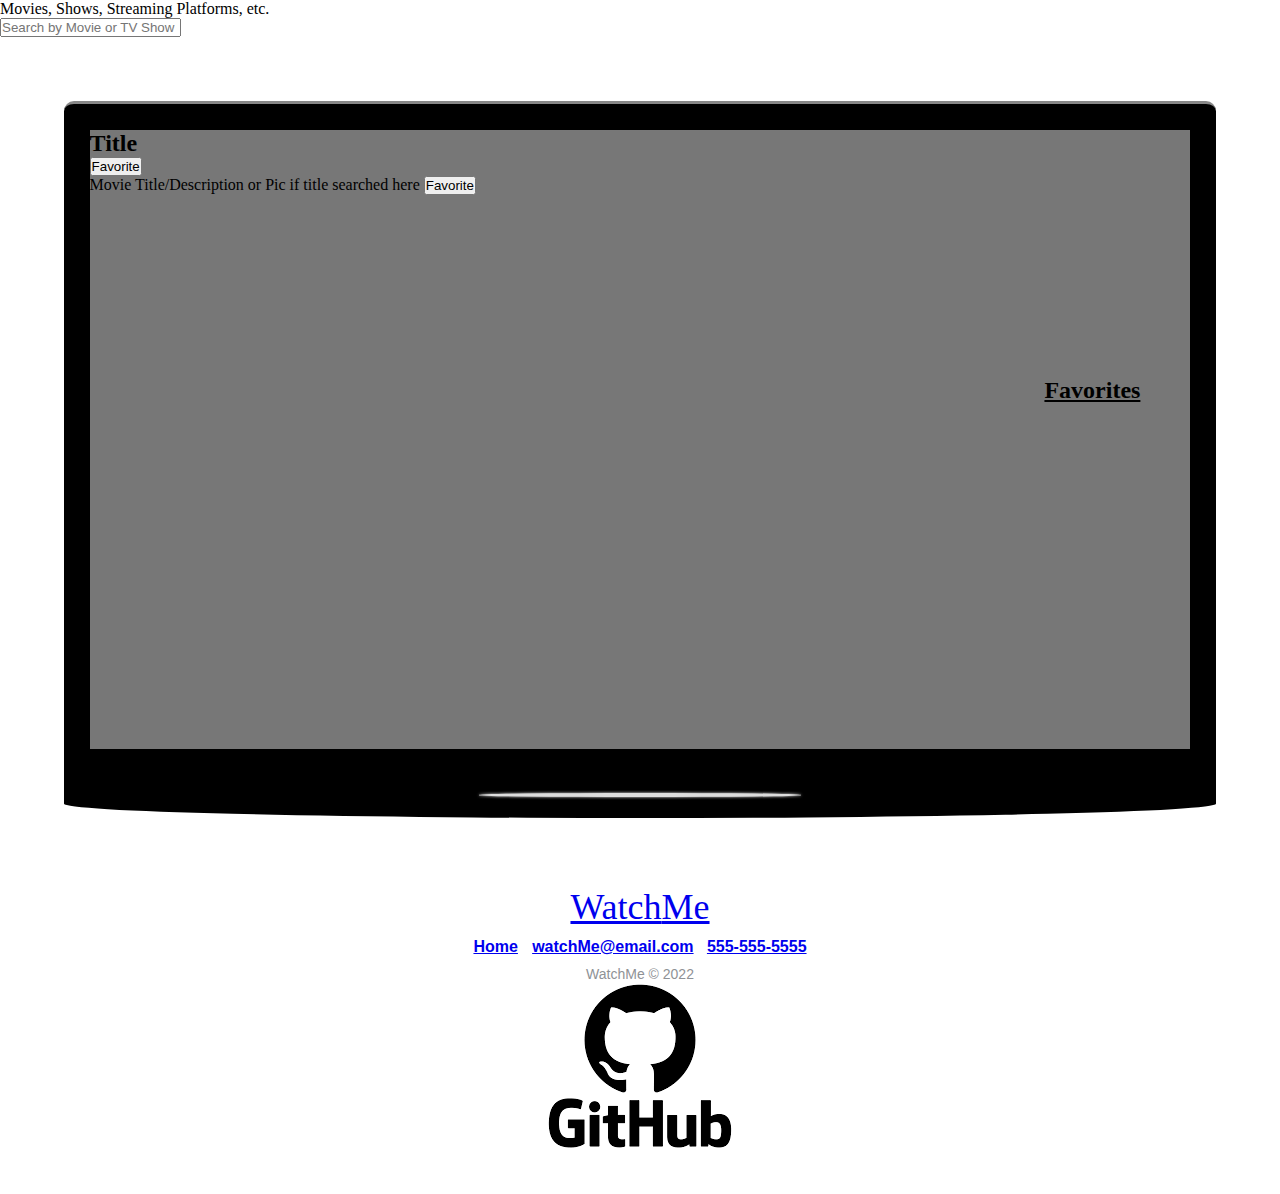
==== index.html @ 4eec97c4 "Using a div to contain list + add a header" ====
<!DOCTYPE html>
<html lang="en">

<head>
  <meta charset="UTF-8">
  <meta http-equiv="X-UA-Compatible" content="IE=edge">
  <meta name="viewport" content="width=device-width, initial-scale=1.0">
  <title>Watch Me</title>
  <script src="https://cdn.tailwindcss.com"></script>
  <link rel="stylesheet" href="./assets/css/styles.css">
</head>





<body class="bg-neutral-400">

  <nav class="text-center">
    Movies, Shows, Streaming Platforms, etc.
  </nav>


  <section class="flex flex-col items-center relative my-4">
    <form id="search" class="w-5/6 md:w-3/4 mb-4">
      <input type="text" class="w-full px-2 py-4 rounded" placeholder="Search by Movie or TV Show">
    </form>
    <ul id="search-results" class="hidden w-5/6 md:w-3/4 rounded py-2 absolute z-10 bg-white drop-shadow-md">
    </ul>
  </section>

  <div id="container">
    <div id="monitor">
      <div id="monitorscreen">
        <h2 id="title">Title
        </h2>
        <button id="favorite-btn" class="bg-blue-500 hover:bg-blue-700 text-white font-bold py-2 px-4 border border-blue-700 rounded mr-50">Favorite</button>
        <div id="listDiv">
          <h3 id="favoritesHead">Favorites</h3>
          <ul id="displayFavorites" class="pt-20">
        </ul>
      </div>


        <div class="pic-ctn">
          <img src="./images/ef4b93ef8f7157de3f97ae1ff5d21b56_0526bb98-1f4a-4da5-b928-b0025f5e6371_500x749.jpg.webp" alt="" class="pic">

          <img src="./images/1a7b27e981cb1bbf80bac6a99aa06e48_091dd88c-6bcb-48d4-b2ce-b1f0a1de37da_480x.progressive.jpg.webp" alt="" class="pic">
          <img
            src="./images/Jurassic_World_poster.jpeg"
            alt="" class="pic">
          <img
            src="./images/the-batman-poster-2021-1 Small Small.jpeg"
            alt="" class="pic">
          <img
            src="./images/f8a4910b59f3602bd5953b34d8bc67a7_e4e0bf69-2dbd-46d7-a050-65fb4cb570be_480x.progressive.jpg.webp"
            alt="" class="pic">
        </div>


        <!--*<div>Streaming Platforms Here</div> -->
        <div class="grid grid-flow-row rows-max grid flex justify-end gap-2 w-1/6">
          <a href="https://netflix.com">
            <img src="./images/Netflix.jpg" alt="Netflix Logo">
          </a><a href="https://www.amazon.com/Prime-Video/b?node=2676882011">
            <img src="./images/Amazon.png" alt="Amazon=Prime">
          </a><a href="https://www.hbomax.com/">
            <img src="./images/HBO-Max.png" alt="HBO-Max">
          </a><a href="https://www.disneyplus.com/welcome/stream-now">
            <img src=" ./images/Disney+.png" alt="Disney+">
          </a><a href=" https://www.hulu.com/welcome?orig_referrer=https%3A%2F%2Fwww.google.com%2F">
            <img src="./images/Hulu.png" alt="Hulu">
          </a>

        </div>








        <div href=" https://www.hulu.com/welcome?orig_referrer=https%3A%2F%2Fwww.google.com%2F">
          <span id="title-text">Movie Title/Description or Pic if title searched here</span>
          <button id="favorite-btn"
            class="bg-blue-500 hover:bg-blue-700 text-white font-bold py-2 px-4 border border-blue-700 rounded mr-50">Favorite</button>
          <ul id="displayFavorites" class="pt-20"></ul>

        </div>

      </div>>
    </div><a href=" https://www.hulu.com/welcome?orig_referrer=https%3A%2F%2Fwww.google.com%2F">
    </a>
  </div><a href=" https://www.hulu.com/welcome?orig_referrer=https%3A%2F%2Fwww.google.com%2F">






    <footer class="footer-distributed bg-stone-700 text-center">

      <div class="inset-x-0 bottom-0">

        <h3 class="text-white-600">Watch<span class="text-blue-400">Me</span></h3>

        <p class="footer-links">
          <a href="#">Home</a>
          ·
          <a href="#">watchMe@email.com</a>
          .
          <a href="#">555-555-5555</a>
        </p>

        <p class="footer-company-name">WatchMe © 2022</p>

        <div class="icon">
          <a href="https://github.com/mcarson24/watch_me">
            <img src="images/github-icon.png" alt="Github Projects Page">
          </a>

        </div>

      </div>
    </footer>
    <script src="https://cdn.tailwindcss.com"></script>
    <script src="./assets/js/app.js"></script>
</body>

</html>
---- assets/css/styles.css ----
* {
  margin: 0;
  padding: 0;
  box-sizing: border-box;
}

#container {
  max-width: auto;
  margin: auto;
}

#monitor {
	background: #000; 
	position: relative;
	border-top: 3px solid #888; 
	margin: 5%;
	padding: 2% 2% 4% 2%; 
	border-radius: 10px; 
	border-bottom-left-radius: 50% 2%; 
	border-bottom-right-radius: 50% 2%; 
	transition: margin-right 1s;
}

#monitor:after {
	content: '';
	display: block;
	position: absolute;
	bottom: 3%;
	left: 36%;
	height: .5%; 
	width: 28%;
	background: #ddd; 
	border-radius: 50%; 
	box-shadow: 0 0 3px 0 white; 
}

#monitorscreen {
  background-color: #777;
	background-size: cover; 
	background-position: top center;
	height: 0; 
	padding-bottom: 56.25%; 
	position: relative;
	overflow: hidden;
}

div > #monitorscreen > img {
	justify-content: end;

}

.grid {
	display: none;
}


.footer-distributed{
	box-sizing: border-box;
	width: 100%;
	font: bold 16px sans-serif;
	text-align: center;
	padding: 4px 60px 40px;
	overflow: hidden;
}

/* Footer styles */

.footer-distributed h3{

	font: normal 36px 'Roboto', cursive;
	margin: 0 0 10px;
}


.footer-distributed .footer-links{
	color:  #ffffff;
	margin: 0 0 10px;
	padding: 0;
}

.footer-distributed .footer-company-name{
	color:  #8f9296;
	font-size: 14px;
	font-weight: normal;
	margin: 0;
}

footer {
  display: flex;
  justify-content: center;
}



#listDiv{
	float: right;
	position: relative;
	top: 220px;
}

#favoritesHead{
	position: absolute;
	right: 50px;
	font-size: 24px;
	text-decoration: underline;
}







/**End of footer style */

@media all and (min-width: 960px) {
	#monitor {
		-webkit-animation: tvflicker .2s infinite alternate; 
		-moz-animation:    tvflicker .5s infinite alternate; 
		-o-animation:      tvflicker .5s infinite alternate; 
		animation:         tvflicker .5s infinite alternate; 
	}

	@-webkit-keyframes tvflicker {
	  0%   { box-shadow: 0 0 100px 0 rgba(200,235,255,0.4); }
	  100% { box-shadow: 0 0 95px 0 rgba(200,230,255,0.45); }
	}
	@-moz-keyframes tvflicker {
	  0%   { box-shadow: 0 0 100px 0 rgba(225,235,255,0.4); }
	  100% { box-shadow: 0 0 60px 0 rgba(200,220,255,0.6); }
	}
	@-o-keyframes tvflicker {
	  0%   { box-shadow: 0 0 100px 0 rgba(225,235,255,0.4); }
	  100% { box-shadow: 0 0 60px 0 rgba(200,220,255,0.6); }
	}
	@keyframes tvflicker {
	  0%   { box-shadow: 0 0 100px 0 rgba(225,235,255,0.4); }
	  100% { box-shadow: 0 0 60px 0 rgba(200,220,255,0.6); }
	}
}

#search-results {
  top: 65px;
}
html, body {
	margin: 0;
	padding: 0;
  }
  
  .pic-ctn {
	width: 100vw;
	height: 200px;
  }
  
  @keyframes display {
	0% {
	  transform: translateX(200px);
	  opacity: 0;
	}
	10% {
	  transform: translateX(0);
	  opacity: 1;
	}
	20% {
	  transform: translateX(0);
	  opacity: 1;
	}
	30% {
	  transform: translateX(-200px);
	  opacity: 0;
	}
	100% {
	  transform: translateX(-200px);
	  opacity: 0;
	}
  }
  
  .pic-ctn {
	position:absolute;
	right: 0px; bottom: 10;
	height: 30px;
	width: 100px;

  }
  
  .pic-ctn > img {
	position: absolute;
	top: 0;
	left: calc(0 - 100px);
	opacity: 0;
	animation: display 10s infinite;
  }
  
  img:nth-child(2) {
	animation-delay: 2s;
  }
  img:nth-child(3) {
	animation-delay: 4s;
  }
  img:nth-child(4) {
	animation-delay: 6s;
  }
  img:nth-child(5) {
	animation-delay: 8s;
  }
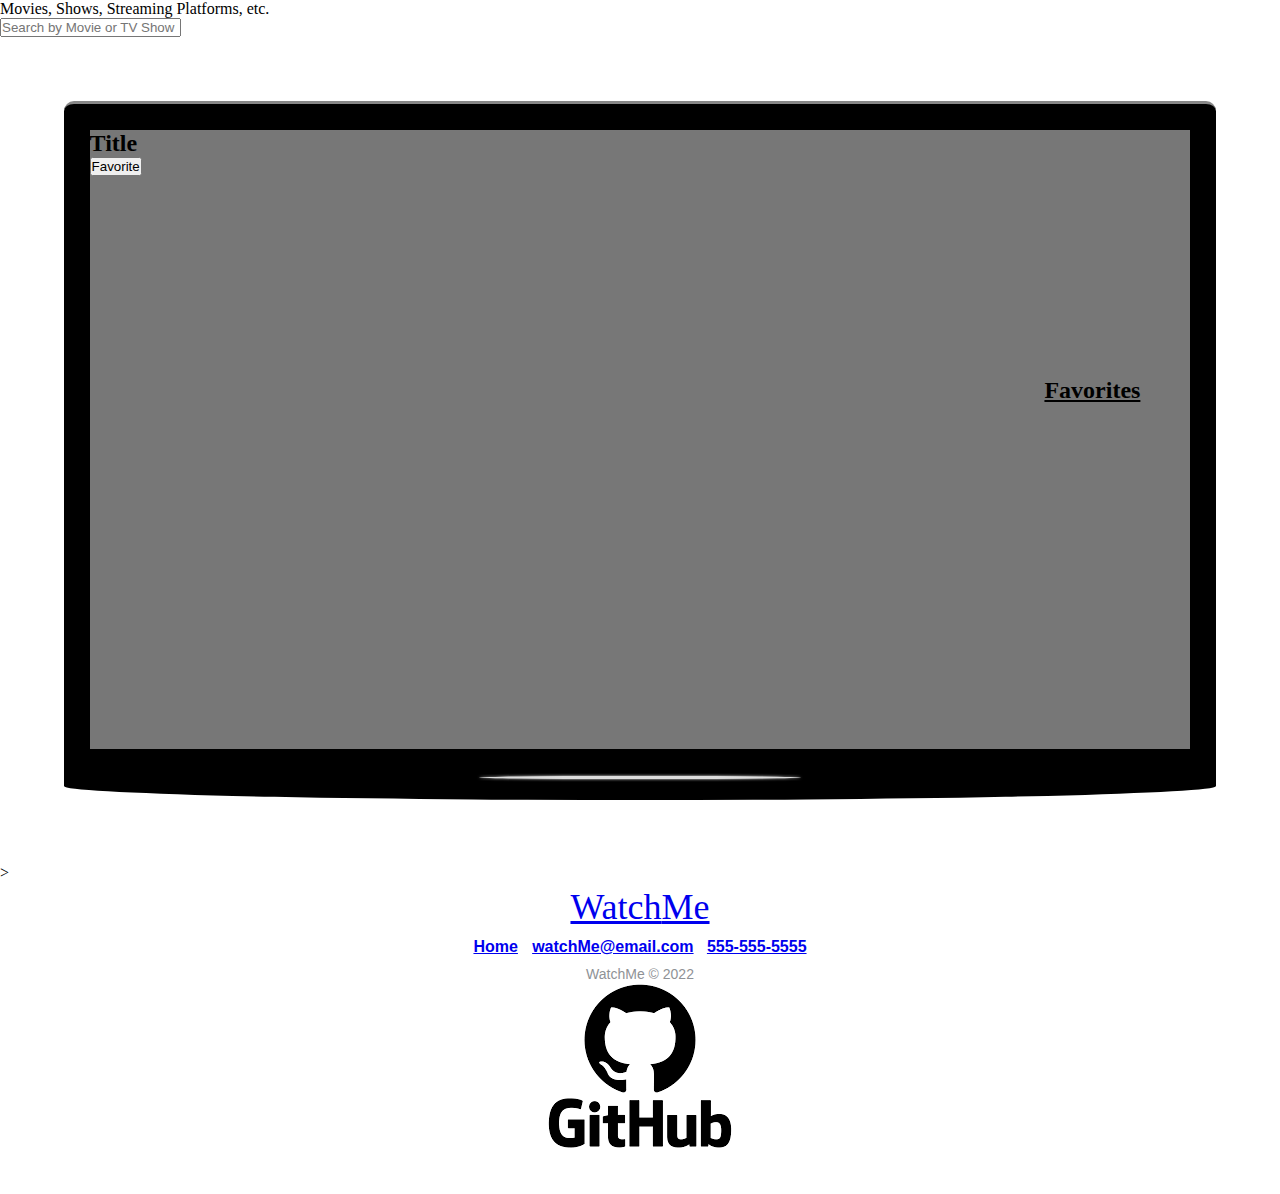
==== commit 10a9052d: "Deleted extra content" ====
--- a/index.html
+++ b/index.html
@@ -78,15 +78,6 @@
 
 
 
-
-
-
-        <div href=" https://www.hulu.com/welcome?orig_referrer=https%3A%2F%2Fwww.google.com%2F">
-          <span id="title-text">Movie Title/Description or Pic if title searched here</span>
-          <button id="favorite-btn"
-            class="bg-blue-500 hover:bg-blue-700 text-white font-bold py-2 px-4 border border-blue-700 rounded mr-50">Favorite</button>
-          <ul id="displayFavorites" class="pt-20"></ul>
-
         </div>
 
       </div>>
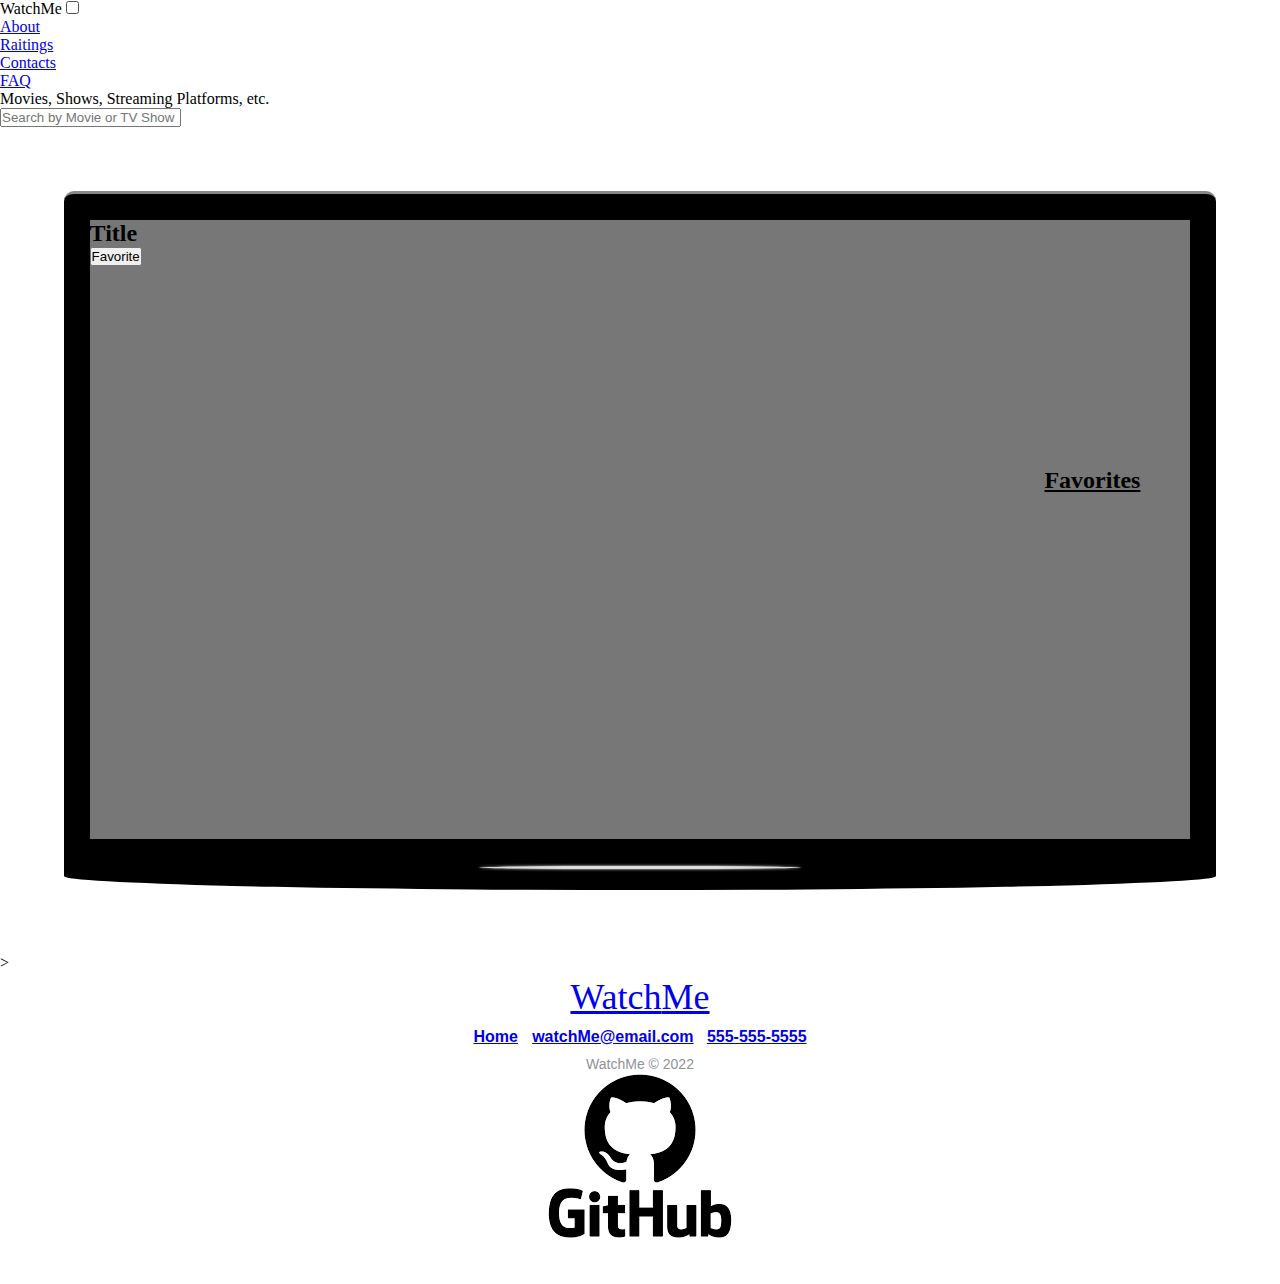
==== commit b053b7b2: "Merge pull request #18 from mcarson24/feature/making-favorites-list" ====
--- a/index.html
+++ b/index.html
@@ -8,6 +8,8 @@
   <title>Watch Me</title>
   <script src="https://cdn.tailwindcss.com"></script>
   <link rel="stylesheet" href="./assets/css/styles.css">
+
+
 </head>
 
 
@@ -17,6 +19,33 @@
 <body class="bg-neutral-400">
 
   <nav class="text-center">
+
+
+    
+
+    <nav>
+
+      <label for="touch"><span>WatchMe</span></label>
+      <input type="checkbox" id="touch">
+      <meta name="viewport" content="width=device-width, initial-scale=1.0">
+      
+      
+
+      <ul class="slide">
+        <li><a href="#">About</a></li>
+        <li><a href="#">Raitings</a></li>
+        <li><a href="#">Contacts</a></li>
+        <li><a href="#">FAQ</a></li>
+      </ul>
+
+    </nav>
+
+    <feGaussianBlur in="SourceGraphic" stdDeviation="10" result="blur" />
+    <feColorMatrix in="blur" type="matrix" values="1 0 0 0 0  0 1 0 0 0  0 0 1 0 0  0 0 0 18 -7" result="goo" />
+    <feBlend in="SourceGraphic" in2="goo" />
+    </filter>
+    </svg>
+
     Movies, Shows, Streaming Platforms, etc.
   </nav>
 
@@ -43,15 +72,14 @@
 
 
         <div class="pic-ctn">
-          <img src="./images/ef4b93ef8f7157de3f97ae1ff5d21b56_0526bb98-1f4a-4da5-b928-b0025f5e6371_500x749.jpg.webp" alt="" class="pic">
+          <img src="./images/ef4b93ef8f7157de3f97ae1ff5d21b56_0526bb98-1f4a-4da5-b928-b0025f5e6371_500x749.jpg.webp"
+            alt="" class="pic">
 
-          <img src="./images/1a7b27e981cb1bbf80bac6a99aa06e48_091dd88c-6bcb-48d4-b2ce-b1f0a1de37da_480x.progressive.jpg.webp" alt="" class="pic">
           <img
-            src="./images/Jurassic_World_poster.jpeg"
+            src="./images/1a7b27e981cb1bbf80bac6a99aa06e48_091dd88c-6bcb-48d4-b2ce-b1f0a1de37da_480x.progressive.jpg.webp"
             alt="" class="pic">
-          <img
-            src="./images/the-batman-poster-2021-1 Small Small.jpeg"
-            alt="" class="pic">
+          <img src="./images/Jurassic_World_poster.jpeg" alt="" class="pic">
+          <img src="./images/the-batman-poster-2021-1 Small Small.jpeg" alt="" class="pic">
           <img
             src="./images/f8a4910b59f3602bd5953b34d8bc67a7_e4e0bf69-2dbd-46d7-a050-65fb4cb570be_480x.progressive.jpg.webp"
             alt="" class="pic">
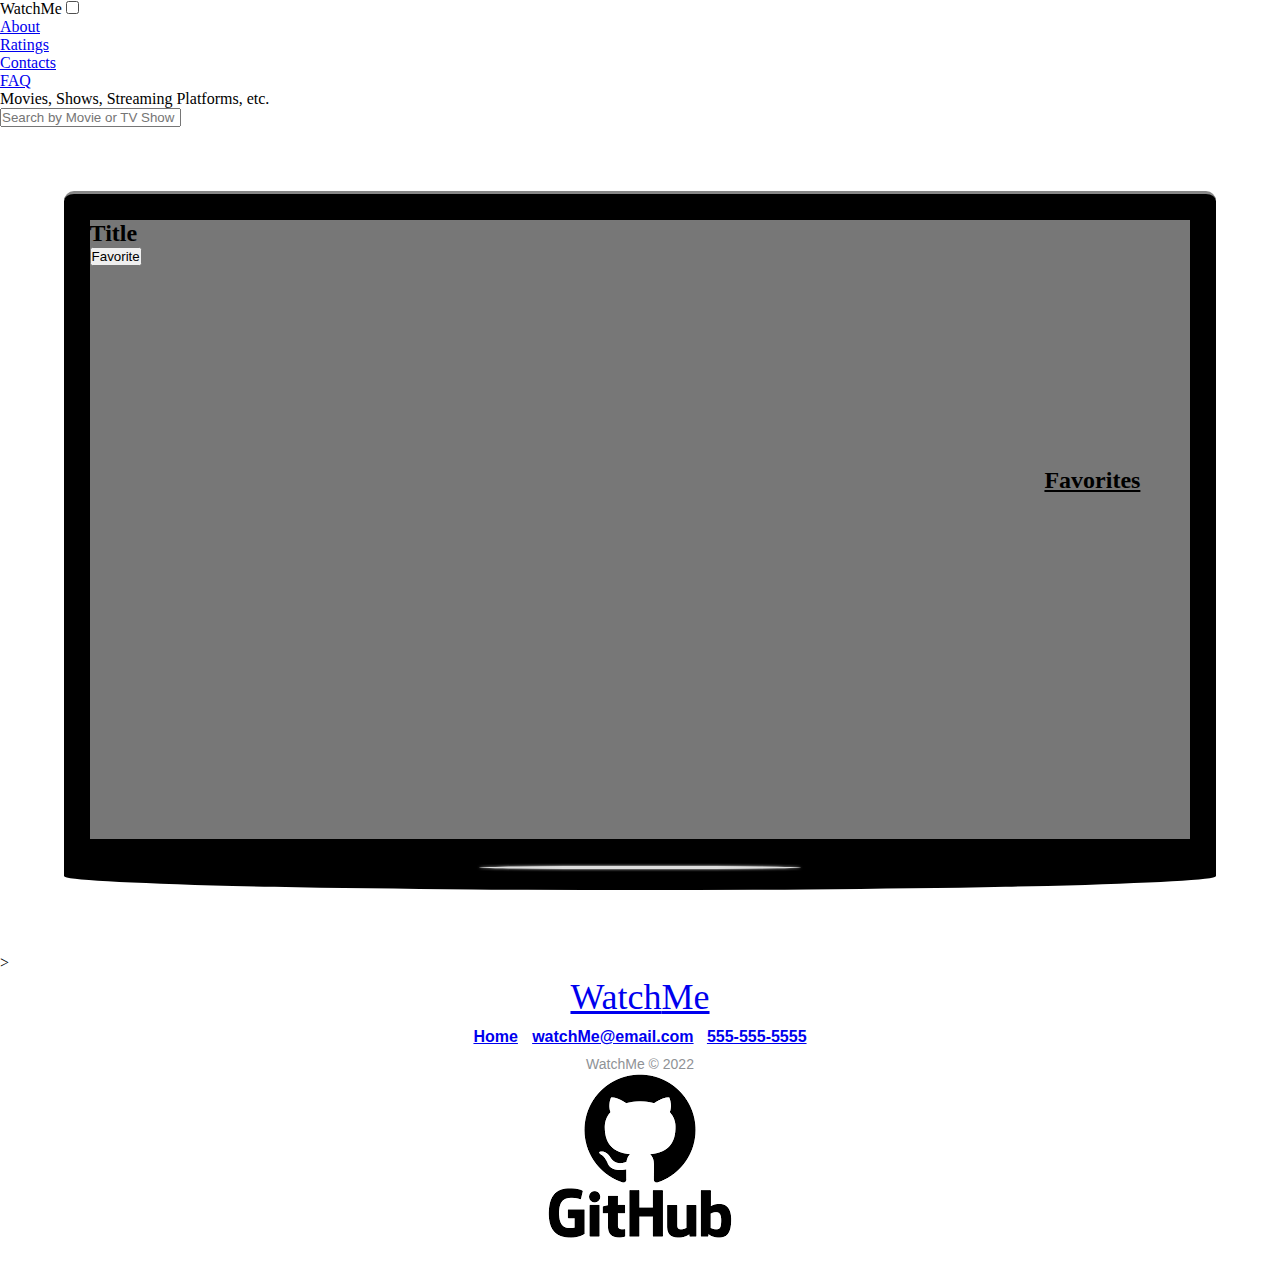
==== commit 6c1a50c5: "Merge pull request #20 from mcarson24/feature/making-favorites-list" ====
--- a/index.html
+++ b/index.html
@@ -24,20 +24,14 @@
     
 
     <nav>
-
       <label for="touch"><span>WatchMe</span></label>
       <input type="checkbox" id="touch">
-      <meta name="viewport" content="width=device-width, initial-scale=1.0">
-      
-      
-
       <ul class="slide">
         <li><a href="#">About</a></li>
-        <li><a href="#">Raitings</a></li>
+        <li><a href="#">Ratings</a></li>
         <li><a href="#">Contacts</a></li>
         <li><a href="#">FAQ</a></li>
       </ul>
-
     </nav>
 
     <feGaussianBlur in="SourceGraphic" stdDeviation="10" result="blur" />
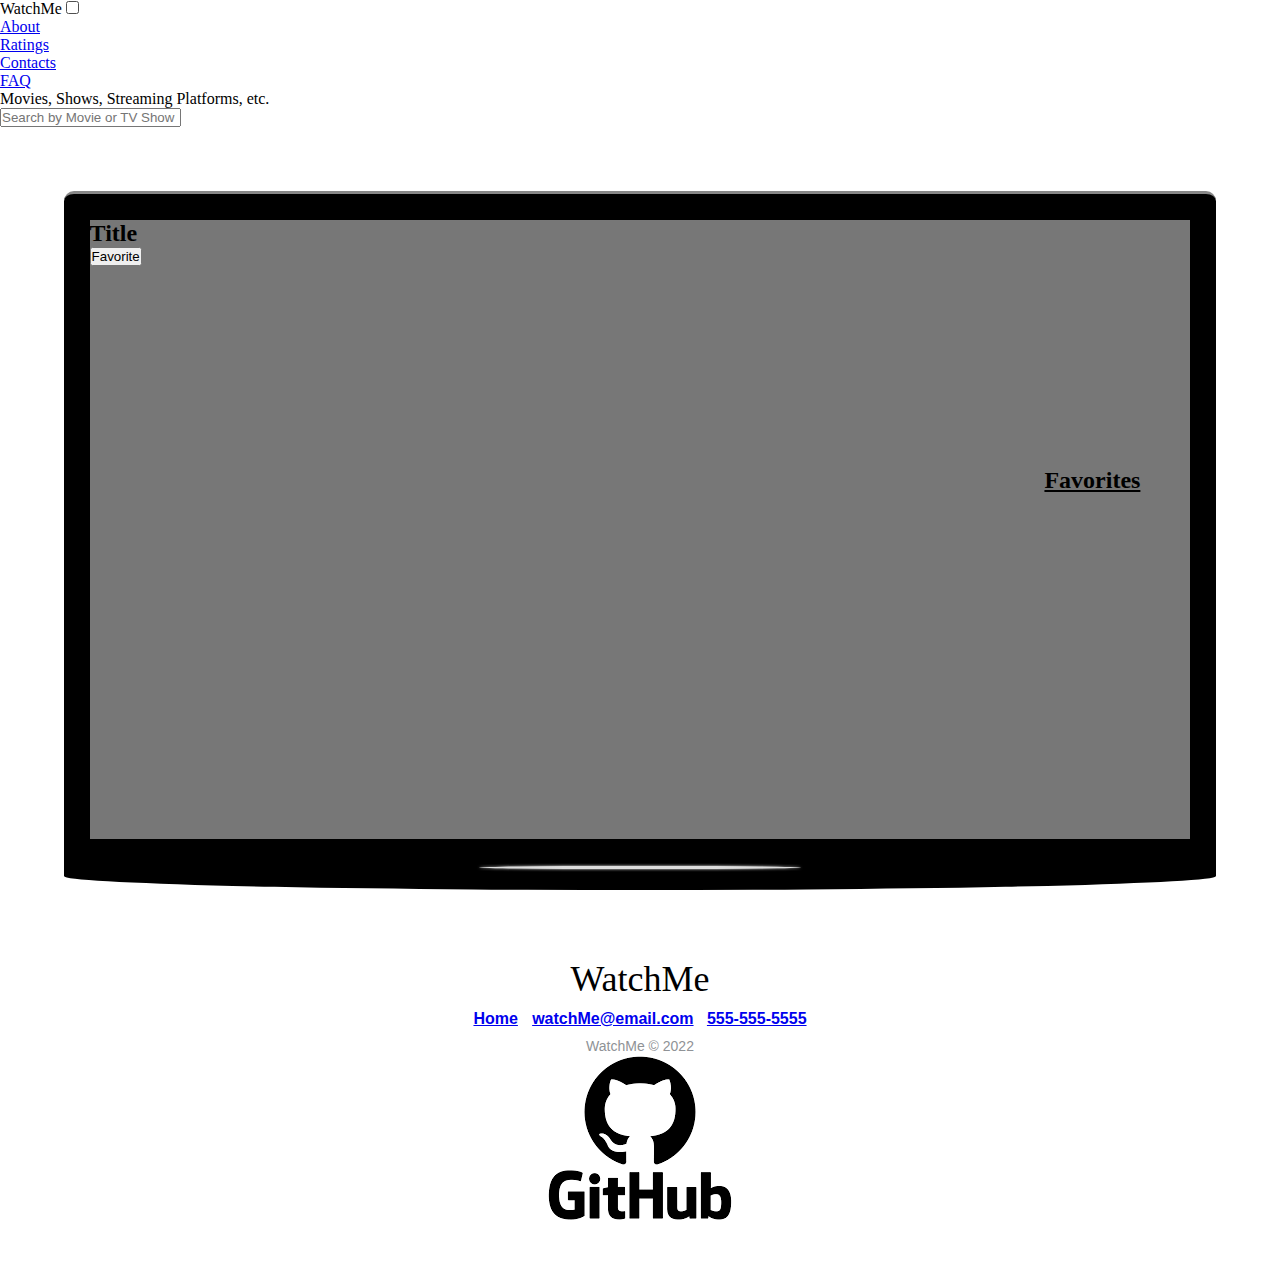
==== commit 68bc3520: "fixed the footer and div's" ====
--- a/index.html
+++ b/index.html
@@ -21,7 +21,7 @@
   <nav class="text-center">
 
 
-    
+
 
     <nav>
       <label for="touch"><span>WatchMe</span></label>
@@ -57,12 +57,13 @@
       <div id="monitorscreen">
         <h2 id="title">Title
         </h2>
-        <button id="favorite-btn" class="bg-blue-500 hover:bg-blue-700 text-white font-bold py-2 px-4 border border-blue-700 rounded mr-50">Favorite</button>
+        <button id="favorite-btn"
+          class="bg-blue-500 hover:bg-blue-700 text-white font-bold py-2 px-4 border border-blue-700 rounded mr-50">Favorite</button>
         <div id="listDiv">
           <h3 id="favoritesHead">Favorites</h3>
           <ul id="displayFavorites" class="pt-20">
-        </ul>
-      </div>
+          </ul>
+        </div>
 
 
         <div class="pic-ctn">
@@ -100,13 +101,11 @@
 
 
 
-        </div>
+      </div>
 
-      </div>>
-    </div><a href=" https://www.hulu.com/welcome?orig_referrer=https%3A%2F%2Fwww.google.com%2F">
-    </a>
-  </div><a href=" https://www.hulu.com/welcome?orig_referrer=https%3A%2F%2Fwww.google.com%2F">
+    </div>
 
+  </div>
 
 
 
@@ -116,7 +115,7 @@
 
       <div class="inset-x-0 bottom-0">
 
-        <h3 class="text-white-600">Watch<span class="text-blue-400">Me</span></h3>
+        <h3 class="text-white-600">Watch<span1 class="text-blue-400">Me</span1></h3>
 
         <p class="footer-links">
           <a href="#">Home</a>
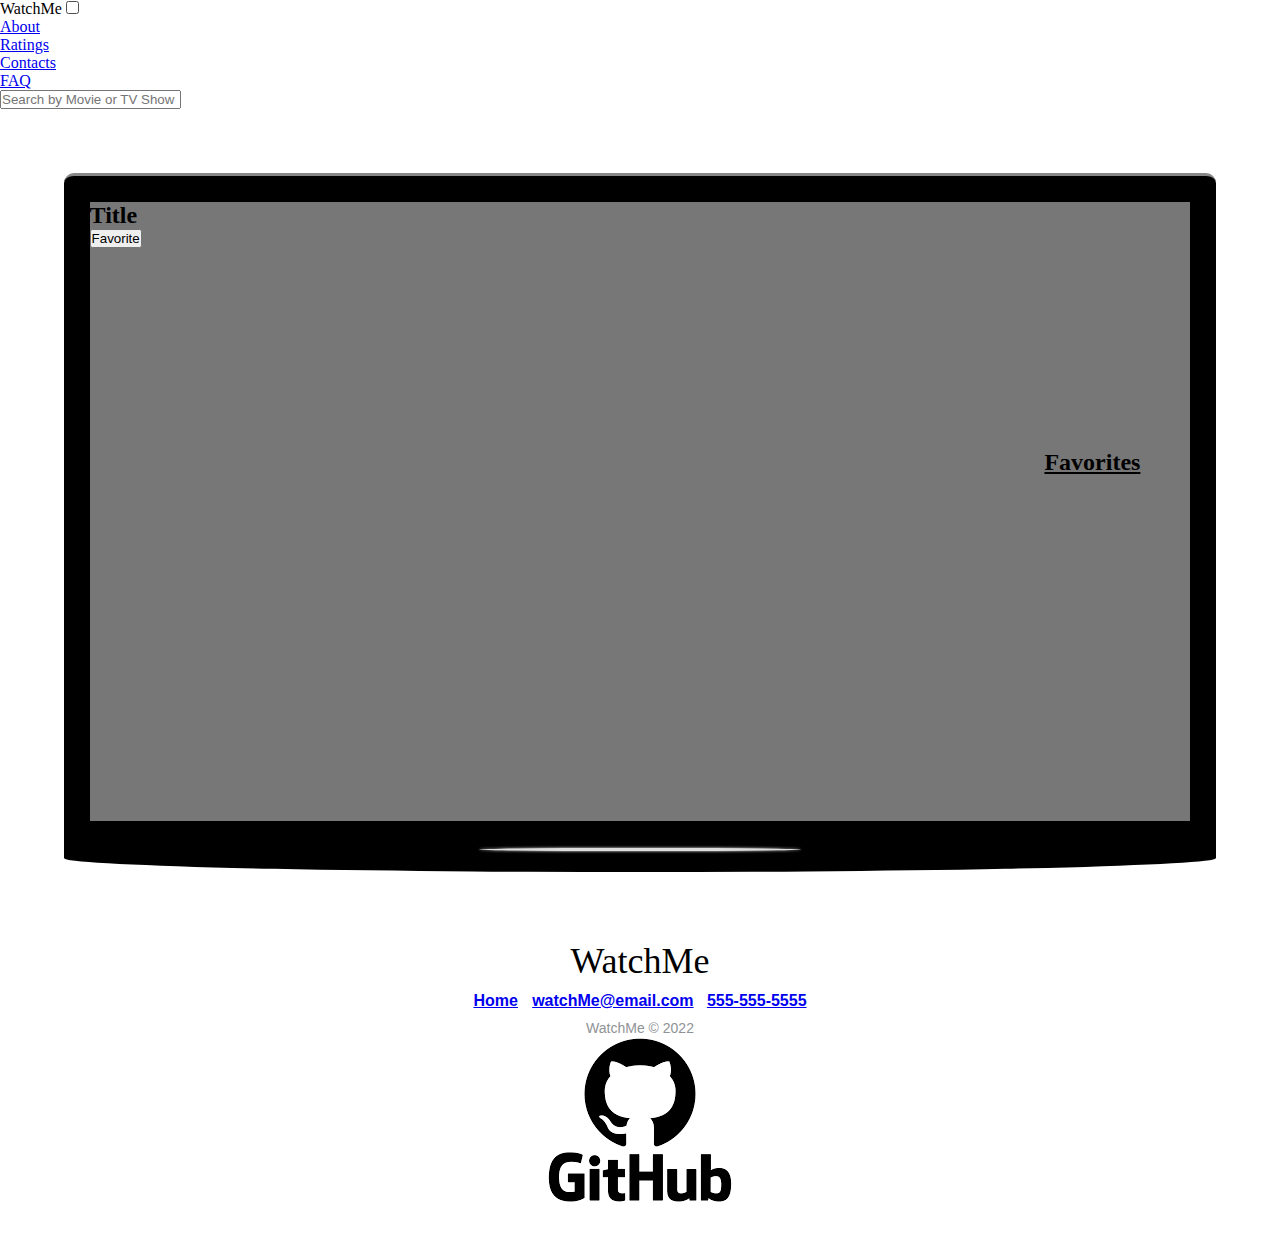
==== commit 19639347: "Merge pull request #22 from mcarson24/feature/styles" ====
--- a/index.html
+++ b/index.html
@@ -40,7 +40,6 @@
     </filter>
     </svg>
 
-    Movies, Shows, Streaming Platforms, etc.
   </nav>
 
 
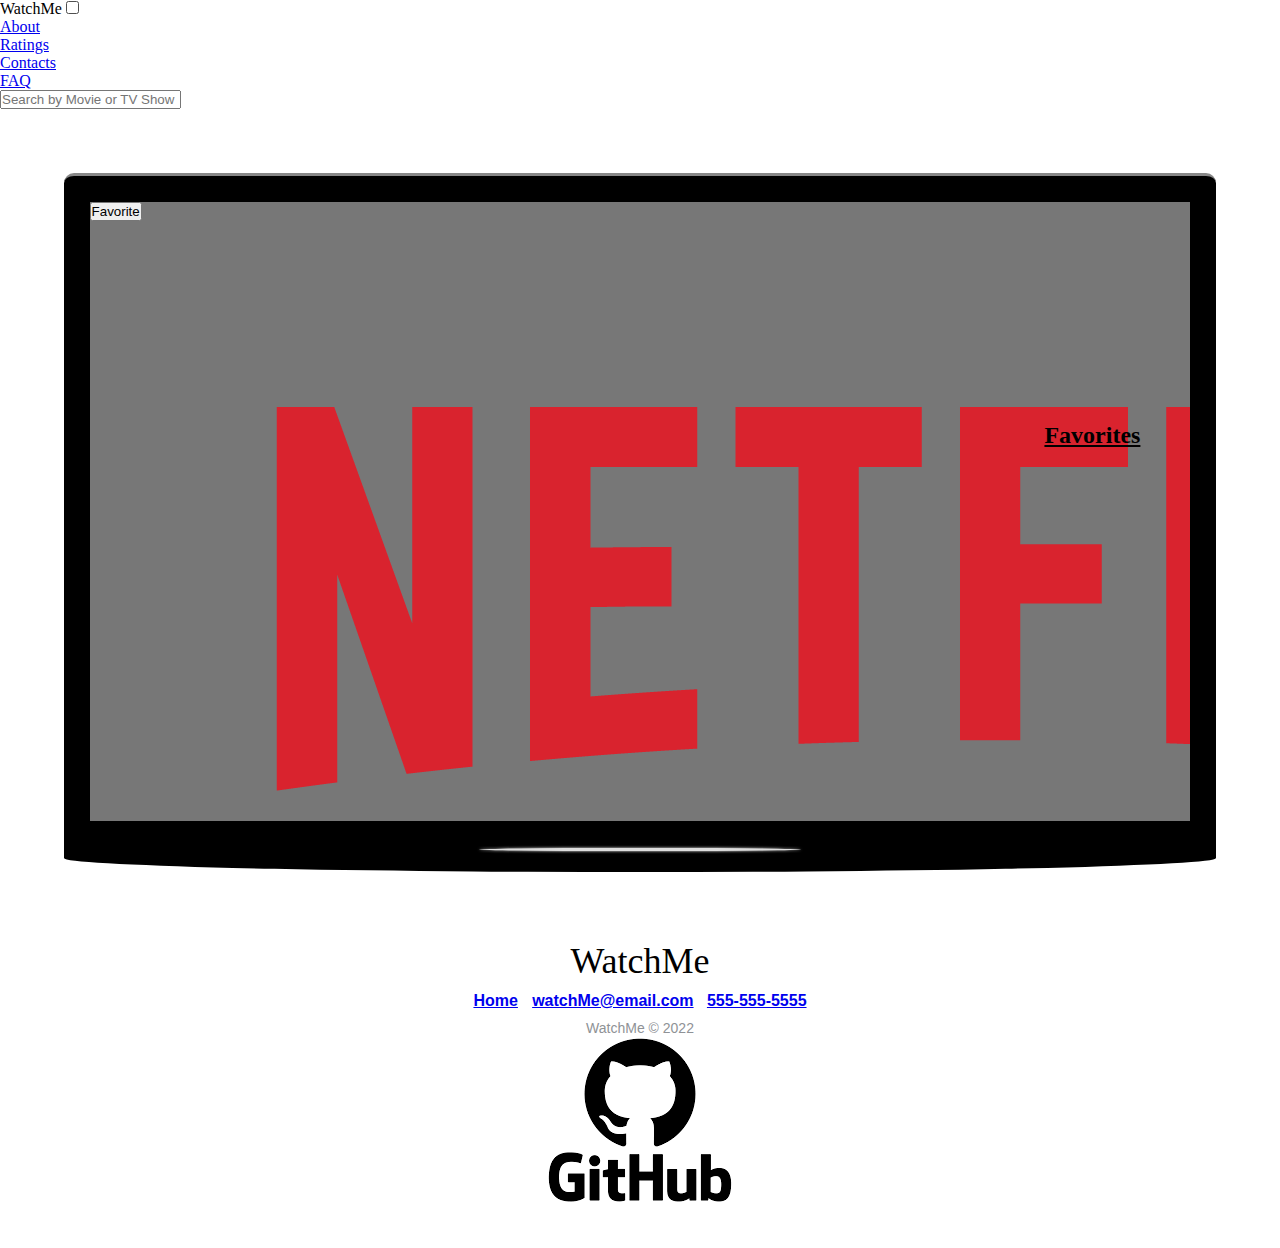
==== commit e7e78592: "More clean up / add new images" ====
--- a/index.html
+++ b/index.html
@@ -1,48 +1,23 @@
 <!DOCTYPE html>
 <html lang="en">
-
 <head>
   <meta charset="UTF-8">
   <meta http-equiv="X-UA-Compatible" content="IE=edge">
   <meta name="viewport" content="width=device-width, initial-scale=1.0">
   <title>Watch Me</title>
-  <script src="https://cdn.tailwindcss.com"></script>
   <link rel="stylesheet" href="./assets/css/styles.css">
-
-
 </head>
-
-
-
-
-
 <body class="bg-neutral-400">
-
   <nav class="text-center">
-
-
-
-
-    <nav>
-      <label for="touch"><span>WatchMe</span></label>
-      <input type="checkbox" id="touch">
-      <ul class="slide">
-        <li><a href="#">About</a></li>
-        <li><a href="#">Ratings</a></li>
-        <li><a href="#">Contacts</a></li>
-        <li><a href="#">FAQ</a></li>
-      </ul>
-    </nav>
-
-    <feGaussianBlur in="SourceGraphic" stdDeviation="10" result="blur" />
-    <feColorMatrix in="blur" type="matrix" values="1 0 0 0 0  0 1 0 0 0  0 0 1 0 0  0 0 0 18 -7" result="goo" />
-    <feBlend in="SourceGraphic" in2="goo" />
-    </filter>
-    </svg>
-
+    <label for="touch"><span>WatchMe</span></label>
+    <input type="checkbox" id="touch">
+    <ul class="slide">
+      <li><a href="#">About</a></li>
+      <li><a href="#">Ratings</a></li>
+      <li><a href="#">Contacts</a></li>
+      <li><a href="#">FAQ</a></li>
+    </ul>
   </nav>
-
-
   <section class="flex flex-col items-center relative my-4">
     <form id="search" class="w-5/6 md:w-3/4 mb-4">
       <input type="text" class="w-full px-2 py-4 rounded" placeholder="Search by Movie or TV Show">
@@ -50,93 +25,82 @@
     <ul id="search-results" class="hidden w-5/6 md:w-3/4 rounded py-2 absolute z-10 bg-white drop-shadow-md">
     </ul>
   </section>
-
   <div id="container">
     <div id="monitor">
       <div id="monitorscreen">
-        <h2 id="title">Title
-        </h2>
+        <h2 id="title"></h2>
         <button id="favorite-btn"
-          class="bg-blue-500 hover:bg-blue-700 text-white font-bold py-2 px-4 border border-blue-700 rounded mr-50">Favorite</button>
+                class="bg-blue-500 hover:bg-blue-700 text-white font-bold py-2 px-4 border border-blue-700 rounded mr-50">
+                Favorite
+        </button>
         <div id="listDiv">
           <h3 id="favoritesHead">Favorites</h3>
           <ul id="displayFavorites" class="pt-20">
           </ul>
         </div>
-
-
         <div class="pic-ctn">
           <img src="./images/ef4b93ef8f7157de3f97ae1ff5d21b56_0526bb98-1f4a-4da5-b928-b0025f5e6371_500x749.jpg.webp"
-            alt="" class="pic">
-
+               alt="" 
+               class="pic"
+               >
           <img
-            src="./images/1a7b27e981cb1bbf80bac6a99aa06e48_091dd88c-6bcb-48d4-b2ce-b1f0a1de37da_480x.progressive.jpg.webp"
-            alt="" class="pic">
-          <img src="./images/Jurassic_World_poster.jpeg" alt="" class="pic">
-          <img src="./images/the-batman-poster-2021-1 Small Small.jpeg" alt="" class="pic">
-          <img
-            src="./images/f8a4910b59f3602bd5953b34d8bc67a7_e4e0bf69-2dbd-46d7-a050-65fb4cb570be_480x.progressive.jpg.webp"
-            alt="" class="pic">
+               src="./images/1a7b27e981cb1bbf80bac6a99aa06e48_091dd88c-6bcb-48d4-b2ce-b1f0a1de37da_480x.progressive.jpg.webp"
+               alt="" 
+               class="pic"
+               >
+          <img src="./images/Jurassic_World_poster.jpeg" 
+               alt="" 
+               class="pic"
+               >
+          <img src="./images/the-batman-poster-2021-1 Small Small.jpeg" 
+               alt="" 
+               class="pic"
+               >
+          <img src="./images/f8a4910b59f3602bd5953b34d8bc67a7_e4e0bf69-2dbd-46d7-a050-65fb4cb570be_480x.progressive.jpg.webp"
+               alt="" 
+               class="pic"
+               >
         </div>
-
-
-        <!--*<div>Streaming Platforms Here</div> -->
-        <div class="grid grid-flow-row rows-max grid flex justify-end gap-2 w-1/6">
-          <a href="https://netflix.com">
-            <img src="./images/Netflix.jpg" alt="Netflix Logo">
-          </a><a href="https://www.amazon.com/Prime-Video/b?node=2676882011">
-            <img src="./images/Amazon.png" alt="Amazon=Prime">
-          </a><a href="https://www.hbomax.com/">
+        <div class="flex flex-wrap items-center w-1/2">
+          <a href="https://netflix.com"  class="w-1/3">
+            <img src="./images/netflix.png" alt="Netflix Logo">
+          </a>
+          <a href="https://www.amazon.com/Prime-Video/b?node=2676882011"  class="w-1/3">
+            <img src="./images/amazon-prime-video.png" alt="Amazon=Prime">
+          </a>
+          <a href="https://www.hbomax.com/"  class="w-1/3">
             <img src="./images/HBO-Max.png" alt="HBO-Max">
-          </a><a href="https://www.disneyplus.com/welcome/stream-now">
-            <img src=" ./images/Disney+.png" alt="Disney+">
-          </a><a href=" https://www.hulu.com/welcome?orig_referrer=https%3A%2F%2Fwww.google.com%2F">
-            <img src="./images/Hulu.png" alt="Hulu">
           </a>
-
+          <a href="https://www.disneyplus.com/welcome/stream-now" class="w-1/3">
+            <img src=" ./images/disney-plus.png" alt="Disney+" >
+          </a>
+          <a href=" https://www.hulu.com/welcome?orig_referrer=https%3A%2F%2Fwww.google.com%2F"  class="w-1/3">
+            <img src="./images/hulu.png" alt="Hulu">
+          </a>
         </div>
-
-
-
-
-
       </div>
-
     </div>
-
   </div>
-
-
-
-
-
-    <footer class="footer-distributed bg-stone-700 text-center">
-
-      <div class="inset-x-0 bottom-0">
-
-        <h3 class="text-white-600">Watch<span1 class="text-blue-400">Me</span1></h3>
-
-        <p class="footer-links">
-          <a href="#">Home</a>
-          ·
-          <a href="#">watchMe@email.com</a>
-          .
-          <a href="#">555-555-5555</a>
-        </p>
-
-        <p class="footer-company-name">WatchMe © 2022</p>
-
-        <div class="icon">
-          <a href="https://github.com/mcarson24/watch_me">
-            <img src="images/github-icon.png" alt="Github Projects Page">
-          </a>
-
-        </div>
-
+  <footer class="footer-distributed bg-stone-700 text-center">
+    <div class="inset-x-0 bottom-0">
+      <h3 class="text-white-600">Watch<span1 class="text-blue-400">Me</span1></h3>
+      <p class="footer-links">
+        <a href="#">Home</a>
+        ·
+        <a href="#">watchMe@email.com</a>
+        .
+        <a href="#">555-555-5555</a>
+      </p>
+      <p class="footer-company-name">WatchMe © 2022</p>
+      <div class="icon">
+        <a href="https://github.com/mcarson24/watch_me">
+          <img src="images/github-icon.png" alt="Github Projects Page">
+        </a>
       </div>
-    </footer>
-    <script src="https://cdn.tailwindcss.com"></script>
-    <script src="./assets/js/app.js"></script>
+    </div>
+  </footer>
+  <script src="https://cdn.tailwindcss.com"></script>
+  <script src="./assets/js/app.js"></script>
 </body>
 
 </html>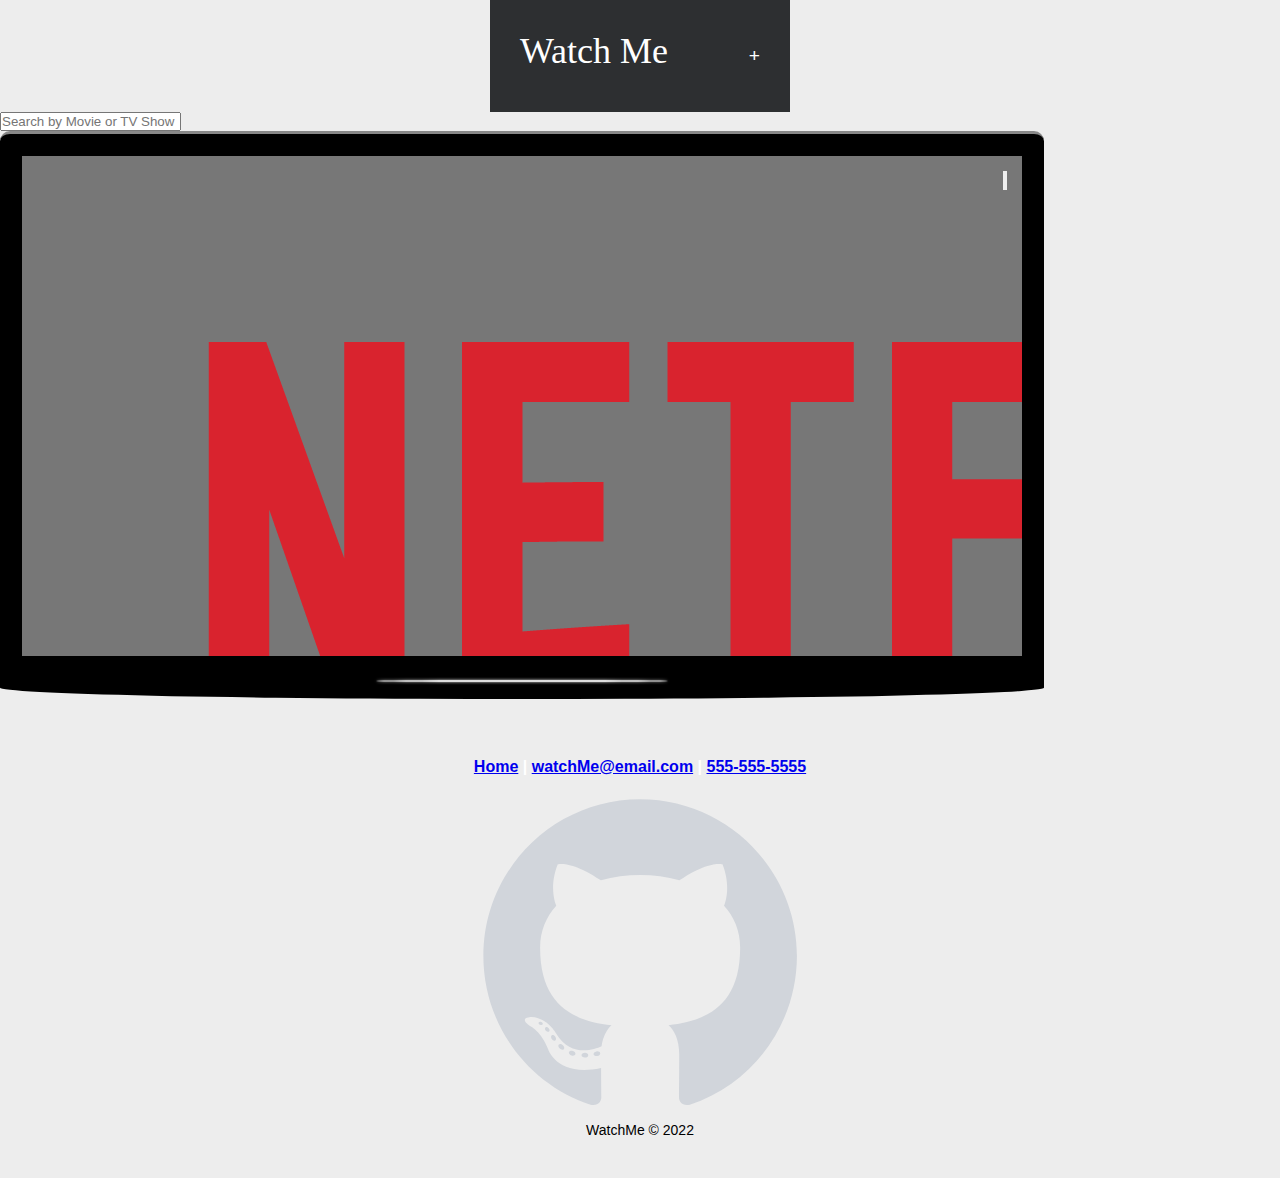
==== commit 4dda0390: "Lots more forgot to commit" ====
--- a/index.html
+++ b/index.html
@@ -6,101 +6,98 @@
   <meta name="viewport" content="width=device-width, initial-scale=1.0">
   <title>Watch Me</title>
   <link rel="stylesheet" href="./assets/css/styles.css">
+  <!-- Font Awesome Pro 6.1.1 by @fontawesome - https://fontawesome.com License - https://fontawesome.com/license (Commercial License) Copyright 2022 Fonticons, Inc. -->
+  <script src="https://use.fontawesome.com/a7167bee62.js"></script>
 </head>
-<body class="bg-neutral-400">
-  <nav class="text-center">
-    <label for="touch"><span>WatchMe</span></label>
-    <input type="checkbox" id="touch">
-    <ul class="slide">
-      <li><a href="#">About</a></li>
-      <li><a href="#">Ratings</a></li>
-      <li><a href="#">Contacts</a></li>
-      <li><a href="#">FAQ</a></li>
-    </ul>
-  </nav>
-  <section class="flex flex-col items-center relative my-4">
-    <form id="search" class="w-5/6 md:w-3/4 mb-4">
-      <input type="text" class="w-full px-2 py-4 rounded" placeholder="Search by Movie or TV Show">
-    </form>
-    <ul id="search-results" class="hidden w-5/6 md:w-3/4 rounded py-2 absolute z-10 bg-white drop-shadow-md">
-    </ul>
-  </section>
-  <div id="container">
-    <div id="monitor">
-      <div id="monitorscreen">
-        <h2 id="title"></h2>
-        <button id="favorite-btn"
-                class="bg-blue-500 hover:bg-blue-700 text-white font-bold py-2 px-4 border border-blue-700 rounded mr-50">
-                Favorite
-        </button>
-        <div id="listDiv">
-          <h3 id="favoritesHead">Favorites</h3>
-          <ul id="displayFavorites" class="pt-20">
-          </ul>
-        </div>
-        <div class="pic-ctn">
-          <img src="./images/ef4b93ef8f7157de3f97ae1ff5d21b56_0526bb98-1f4a-4da5-b928-b0025f5e6371_500x749.jpg.webp"
-               alt="" 
-               class="pic"
-               >
-          <img
-               src="./images/1a7b27e981cb1bbf80bac6a99aa06e48_091dd88c-6bcb-48d4-b2ce-b1f0a1de37da_480x.progressive.jpg.webp"
-               alt="" 
-               class="pic"
-               >
-          <img src="./images/Jurassic_World_poster.jpeg" 
-               alt="" 
-               class="pic"
-               >
-          <img src="./images/the-batman-poster-2021-1 Small Small.jpeg" 
-               alt="" 
-               class="pic"
-               >
-          <img src="./images/f8a4910b59f3602bd5953b34d8bc67a7_e4e0bf69-2dbd-46d7-a050-65fb4cb570be_480x.progressive.jpg.webp"
-               alt="" 
-               class="pic"
-               >
-        </div>
-        <div class="flex flex-wrap items-center w-1/2">
-          <a href="https://netflix.com"  class="w-1/3">
-            <img src="./images/netflix.png" alt="Netflix Logo">
-          </a>
-          <a href="https://www.amazon.com/Prime-Video/b?node=2676882011"  class="w-1/3">
-            <img src="./images/amazon-prime-video.png" alt="Amazon=Prime">
-          </a>
-          <a href="https://www.hbomax.com/"  class="w-1/3">
-            <img src="./images/HBO-Max.png" alt="HBO-Max">
-          </a>
-          <a href="https://www.disneyplus.com/welcome/stream-now" class="w-1/3">
-            <img src=" ./images/disney-plus.png" alt="Disney+" >
-          </a>
-          <a href=" https://www.hulu.com/welcome?orig_referrer=https%3A%2F%2Fwww.google.com%2F"  class="w-1/3">
-            <img src="./images/hulu.png" alt="Hulu">
-          </a>
+  <body class="flex flex-col items-center bg-neutral-400">
+    <nav class="text-center w-full">
+      <label for="touch">
+        <span>
+          <h3 id="logo" class="text-white-600 text-center w-full">
+            Watch
+            <span class="text-blue-400">Me</span>
+          </h3>
+        </span>
+      </label>
+      <input type="checkbox" id="touch">
+      <ul class="slide">
+        <li><a href="#">About</a></li>
+        <li><a href="#">Ratings</a></li>
+        <li><a href="#">Contacts</a></li>
+        <li><a href="#">FAQ</a></li>
+      </ul>
+    </nav>
+    <main class="flex flex-col items-center w-full">
+      <section class="flex flex-col justify-center items-center w-full relative my-4">
+        <form id="search" class="w-5/6 md:w-3/4 mb-4">
+          <input type="text" class="w-full px-2 py-4 rounded" placeholder="Search by Movie or TV Show">
+        </form>
+        <ul id="search-results" class="hidden w-5/6 md:w-3/4 rounded py-2 absolute z-10 bg-white drop-shadow-md">
+        </ul>
+      </section>
+      <div id="monitor" class="mx-12">
+        <div id="monitorscreen" class="relative p-2">
+          <h2 id="title" class="text-3xl text-center"></h2>
+          <div class="flex flex-wrap items-center justify-center w-full" id="streaming_services">
+            <a href="https://netflix.com" class="w-1/3 hidden service" id="netflix">
+              <img src="./images/netflix.png" alt="Netflix Logo">
+            </a>
+            <a href="https://play.google.com" class="w-1/3 hidden service" id="google_play">
+              <img src="./images/google_play.png" alt="Google Play Logo">
+            </a>
+            <a href="https://www.amazon.com/Prime-Video/b?node=2676882011" class="w-1/3 hidden service" id="amazon">
+              <img src="./images/amazon.png" alt="Amazon Prime Logo">
+            </a>
+            <a href="https://www.hbomax.com/" class="w-1/3 hidden service" id="hbo_max">
+              <img src="./images/hbo_max.png" alt="HBO-Max Logo">
+            </a>
+            <a href="https://www.disneyplus.com/welcome/stream-now" class="w-1/3 hidden service" id="disney\+">
+              <img src=" ./images/disney+.png" alt="Disney+ Logo">
+            </a>
+            <a href=" https://www.hulu.com/welcome?orig_referrer=https%3A%2F%2Fwww.google.com%2F"
+                class="w-1/3 hidden service"
+                id="hulu">
+              <img src="./images/hulu.png" alt="Hulu">
+            </a>
+          </div>
+          <button id="favorite-btn"
+                  class="bg-blue-500 h-12 hover:bg-blue-700 hidden text-white font-bold py-2 px-4 border border-blue-700 rounded mr-50"
+                  >
+                  <svg xmlns="http://www.w3.org/2000/svg" viewBox="0 0 512 512" class="h-4 w-4" style="fill: #FFF;">
+                    <path d="M0 190.9V185.1C0 115.2 50.52 55.58 119.4 44.1C164.1 36.51 211.4 51.37 244 84.02L256 96L267.1 84.02C300.6 51.37 347 36.51 392.6 44.1C461.5 55.58 512 115.2 512 185.1V190.9C512 232.4 494.8 272.1 464.4 300.4L283.7 469.1C276.2 476.1 266.3 480 256 480C245.7 480 235.8 476.1 228.3 469.1L47.59 300.4C17.23 272.1 .0003 232.4 .0003 190.9L0 190.9z"/>
+                  </svg>
+          </button>
+          <div class="flex flex-col flex-wrap">
+            <h3 id="favoritesHead" class="w-full text-center">Favorites</h3>
+            <div id="listDiv" class="flex flex-wrap justify-center">
+              <ul id="displayFavorites" class="pt-20 flex flex-wrap overflow-scroll">
+              </ul>
+            </div>
+          </div>
         </div>
       </div>
-    </div>
-  </div>
-  <footer class="footer-distributed bg-stone-700 text-center">
-    <div class="inset-x-0 bottom-0">
-      <h3 class="text-white-600">Watch<span1 class="text-blue-400">Me</span1></h3>
-      <p class="footer-links">
-        <a href="#">Home</a>
-        ·
-        <a href="#">watchMe@email.com</a>
-        .
-        <a href="#">555-555-5555</a>
-      </p>
-      <p class="footer-company-name">WatchMe © 2022</p>
-      <div class="icon">
-        <a href="https://github.com/mcarson24/watch_me">
-          <img src="images/github-icon.png" alt="Github Projects Page">
+    </main>
+    <footer class="footer-distributed bg-stone-700 text-center text-gray-300">
+      <div class="inset-x-0 bottom-0 flex flex-col items-center">
+        <p class="footer-links">
+          <a href="#" class="text-gray-300">Home</a>
+          |
+          <a href="#" class="text-gray-300">watchMe@email.com</a>
+          |
+          <a href="#" class="text-gray-300">555-555-5555</a>
+        </p>
+        <a href="https://github.com/mcarson24/watch_me" class="mb-4">
+          <svg viewBox="0 0 128 128" class="h-12 w-12">
+            <g fill="#d1d5db">
+              <path clip-rule="evenodd" d="M64 5.103c-33.347 0-60.388 27.035-60.388 60.388 0 26.682 17.303 49.317 41.297 57.303 3.017.56 4.125-1.31 4.125-2.905 0-1.44-.056-6.197-.082-11.243-16.8 3.653-20.345-7.125-20.345-7.125-2.747-6.98-6.705-8.836-6.705-8.836-5.48-3.748.413-3.67.413-3.67 6.063.425 9.257 6.223 9.257 6.223 5.386 9.23 14.127 6.562 17.573 5.02.542-3.903 2.107-6.568 3.834-8.076-13.413-1.525-27.514-6.704-27.514-29.843 0-6.593 2.36-11.98 6.223-16.21-.628-1.52-2.695-7.662.584-15.98 0 0 5.07-1.623 16.61 6.19C53.7 35 58.867 34.327 64 34.304c5.13.023 10.3.694 15.127 2.033 11.526-7.813 16.59-6.19 16.59-6.19 3.287 8.317 1.22 14.46.593 15.98 3.872 4.23 6.215 9.617 6.215 16.21 0 23.194-14.127 28.3-27.574 29.796 2.167 1.874 4.097 5.55 4.097 11.183 0 8.08-.07 14.583-.07 16.572 0 1.607 1.088 3.49 4.148 2.897 23.98-7.994 41.263-30.622 41.263-57.294C124.388 32.14 97.35 5.104 64 5.104z"></path>
+              <path d="M26.484 91.806c-.133.3-.605.39-1.035.185-.44-.196-.685-.605-.543-.906.13-.31.603-.395 1.04-.188.44.197.69.61.537.91zm2.446 2.729c-.287.267-.85.143-1.232-.28-.396-.42-.47-.983-.177-1.254.298-.266.844-.14 1.24.28.394.426.472.984.17 1.255zM31.312 98.012c-.37.258-.976.017-1.35-.52-.37-.538-.37-1.183.01-1.44.373-.258.97-.025 1.35.507.368.545.368 1.19-.01 1.452zm3.261 3.361c-.33.365-1.036.267-1.552-.23-.527-.487-.674-1.18-.343-1.544.336-.366 1.045-.264 1.564.23.527.486.686 1.18.333 1.543zm4.5 1.951c-.147.473-.825.688-1.51.486-.683-.207-1.13-.76-.99-1.238.14-.477.823-.7 1.512-.485.683.206 1.13.756.988 1.237zm4.943.361c.017.498-.563.91-1.28.92-.723.017-1.308-.387-1.315-.877 0-.503.568-.91 1.29-.924.717-.013 1.306.387 1.306.88zm4.598-.782c.086.485-.413.984-1.126 1.117-.7.13-1.35-.172-1.44-.653-.086-.498.422-.997 1.122-1.126.714-.123 1.354.17 1.444.663zm0 0"></path>
+            </g>
+          </svg>
         </a>
+        <p class="footer-company-name">WatchMe © 2022</p>
       </div>
-    </div>
-  </footer>
-  <script src="https://cdn.tailwindcss.com"></script>
-  <script src="./assets/js/app.js"></script>
-</body>
-
+    </footer>
+    <script src="https://cdn.tailwindcss.com"></script>
+    <script src="./assets/js/app.js"></script>
+  </body>
 </html>--- a/assets/css/styles.css
+++ b/assets/css/styles.css
@@ -1,24 +1,23 @@
 * {
   margin: 0;
   padding: 0;
-  box-sizing: border-box;
-}
-
-#container {
-  max-width: auto;
-  margin: auto;
+}
+
+main {
+  width: 85%
 }
 
 #monitor {
 	background: #000; 
 	position: relative;
 	border-top: 3px solid #888; 
-	margin: 5%;
+	margin-bottom: 5%;
+  min-width: 90%;
 	padding: 2% 2% 4% 2%; 
 	border-radius: 10px; 
 	border-bottom-left-radius: 50% 2%; 
 	border-bottom-right-radius: 50% 2%; 
-	transition: margin-right 1s;
+	/* transition: margin-right 1s; */
 }
 
 #monitor:after {
@@ -38,8 +37,7 @@
   background-color: #777;
 	background-size: cover; 
 	background-position: top center;
-	height: 0; 
-	padding-bottom: 56.25%; 
+	height: 500px; 
 	position: relative;
 	overflow: hidden;
 }
@@ -53,6 +51,9 @@
 	display: none;
 }
 
+#streaming_services > a > img {
+  margin: 0 auto;
+}
 
 .footer-distributed{
 	box-sizing: border-box;
@@ -65,8 +66,8 @@
 
 /* Footer styles */
 
-.footer-distributed h3{
-
+.footer-distributed h3,
+#logo {
 	font: normal 36px 'Roboto', cursive;
 	margin: 0 0 10px;
 }
@@ -79,7 +80,6 @@
 }
 
 .footer-distributed .footer-company-name{
-	color:  #8f9296;
 	font-size: 14px;
 	font-weight: normal;
 	margin: 0;
@@ -90,53 +90,47 @@
   justify-content: center;
 }
 
-
-
-#listDiv{
-	float: right;
-	position: relative;
-	top: 220px;
+#favorite-btn {
+  position: absolute;
+  top: 15px;
+  right: 15px;
 }
 
 #favoritesHead{
-	position: absolute;
-	right: 50px;
 	font-size: 24px;
-	text-decoration: underline;
-}
-
-
-
-
-
-
-
-/**End of footer style */
-
-@media all and (min-width: 960px) {
-	#monitor {
-		-webkit-animation: tvflicker .2s infinite alternate; 
-		-moz-animation:    tvflicker .5s infinite alternate; 
-		-o-animation:      tvflicker .5s infinite alternate; 
-		animation:         tvflicker .5s infinite alternate; 
-	}
-
-	@-webkit-keyframes tvflicker {
-	  0%   { box-shadow: 0 0 100px 0 rgba(200,235,255,0.4); }
-	  100% { box-shadow: 0 0 95px 0 rgba(200,230,255,0.45); }
-	}
-	@-moz-keyframes tvflicker {
-	  0%   { box-shadow: 0 0 100px 0 rgba(225,235,255,0.4); }
-	  100% { box-shadow: 0 0 60px 0 rgba(200,220,255,0.6); }
-	}
-	@-o-keyframes tvflicker {
-	  0%   { box-shadow: 0 0 100px 0 rgba(225,235,255,0.4); }
-	  100% { box-shadow: 0 0 60px 0 rgba(200,220,255,0.6); }
-	}
-	@keyframes tvflicker {
-	  0%   { box-shadow: 0 0 100px 0 rgba(225,235,255,0.4); }
-	  100% { box-shadow: 0 0 60px 0 rgba(200,220,255,0.6); }
-	}
+}
+
+#displayFavorites li:hover {
+  cursor: pointer;
+}
+
+section {
+  max-width: 1000px;
+  transition: all 200ms;
+}
+
+#monitor {
+  -webkit-animation: tvflicker .2s infinite alternate; 
+  -moz-animation:    tvflicker .5s infinite alternate; 
+  -o-animation:      tvflicker .5s infinite alternate; 
+  animation:         tvflicker .5s infinite alternate; 
+}
+
+@-webkit-keyframes tvflicker {
+  0%   { box-shadow: 0 0 100px 0 rgba(200,235,255,0.4); }
+  100% { box-shadow: 0 0 95px 0 rgba(200,230,255,0.45); }
+}
+@-moz-keyframes tvflicker {
+  0%   { box-shadow: 0 0 100px 0 rgba(225,235,255,0.4); }
+  100% { box-shadow: 0 0 60px 0 rgba(200,220,255,0.6); }
+}
+@-o-keyframes tvflicker {
+  0%   { box-shadow: 0 0 100px 0 rgba(225,235,255,0.4); }
+  100% { box-shadow: 0 0 60px 0 rgba(200,220,255,0.6); }
+}
+@keyframes tvflicker {
+  0%   { box-shadow: 0 0 100px 0 rgba(225,235,255,0.4); }
+  100% { box-shadow: 0 0 60px 0 rgba(200,220,255,0.6); }
 }
 
 #search-results {
@@ -152,7 +146,7 @@
 	height: 200px;
   }
   
-  @keyframes display {
+@keyframes display {
 	0% {
 	  transform: translateX(200px);
 	  opacity: 0;
@@ -173,33 +167,107 @@
 	  transform: translateX(-200px);
 	  opacity: 0;
 	}
-  }
-  
-  .pic-ctn {
+}
+  
+.pic-ctn {
 	position:absolute;
 	right: 0px; bottom: 10;
 	height: 30px;
 	width: 100px;
-
-  }
-  
-  .pic-ctn > img {
+}
+  
+.pic-ctn > img {
 	position: absolute;
 	top: 0;
 	left: calc(0 - 100px);
 	opacity: 0;
 	animation: display 10s infinite;
-  }
-  
-  img:nth-child(2) {
-	animation-delay: 2s;
-  }
-  img:nth-child(3) {
-	animation-delay: 4s;
-  }
-  img:nth-child(4) {
-	animation-delay: 6s;
-  }
-  img:nth-child(5) {
-	animation-delay: 8s;
-  }+}
+  
+.pic-ctn img:nth-child(2) {
+animation-delay: 2s;
+}
+.pic-ctn img:nth-child(3) {
+animation-delay: 4s;
+}
+.pic-ctn img:nth-child(4) {
+animation-delay: 6s;
+}
+.pic-ctn img:nth-child(5) {
+animation-delay: 8s;
+}
+
+body {
+  background-color : #ededed; 
+  font-family: "Open Sans", sans-serif;
+}
+
+h1 {
+  padding: 40px; 
+  text-align: center; 
+  font-size: 1.5em;
+}
+
+li a {
+  text-decoration : none; 
+  color : #2d2f31;
+}
+
+
+nav {
+  background: #d9d9d9;
+}
+
+label[for="touch"] > span:first-child {
+  padding : 30px;
+  background : #2d2f31; 
+  color : white;
+  font-size : 1.2em;
+  font-variant : small-caps;
+  cursor : pointer;
+  display: block;
+  display: flex;
+  align-items: center;
+  justify-content: space-between;
+}
+
+label[for="touch"] > span::after {
+  float: right;
+  right: 10%;
+  content: "+";
+}
+
+.slide {
+  clear:both;
+  width:100%;
+  height:0px;
+  overflow: hidden;
+  text-align: center;
+  transition: height .4s ease;
+}
+
+.slide li {padding : 30px;}
+
+#touch {position: absolute; opacity: 0; height: 0px;}    
+
+#touch:checked + .slide {
+  height: 350px;
+} 
+
+@media screen and (min-width: 768px) {
+  nav {
+    max-width: 300px;
+    margin: 0 auto;
+    transition: all 100ms;
+  }
+  #monitor {
+    min-width: 800px;
+    max-width: 1000px;
+  }
+}
+  
+/* @media screen and (min-width: 1000px) {
+  #monitor {
+    min-width: 850px;
+  }
+} */